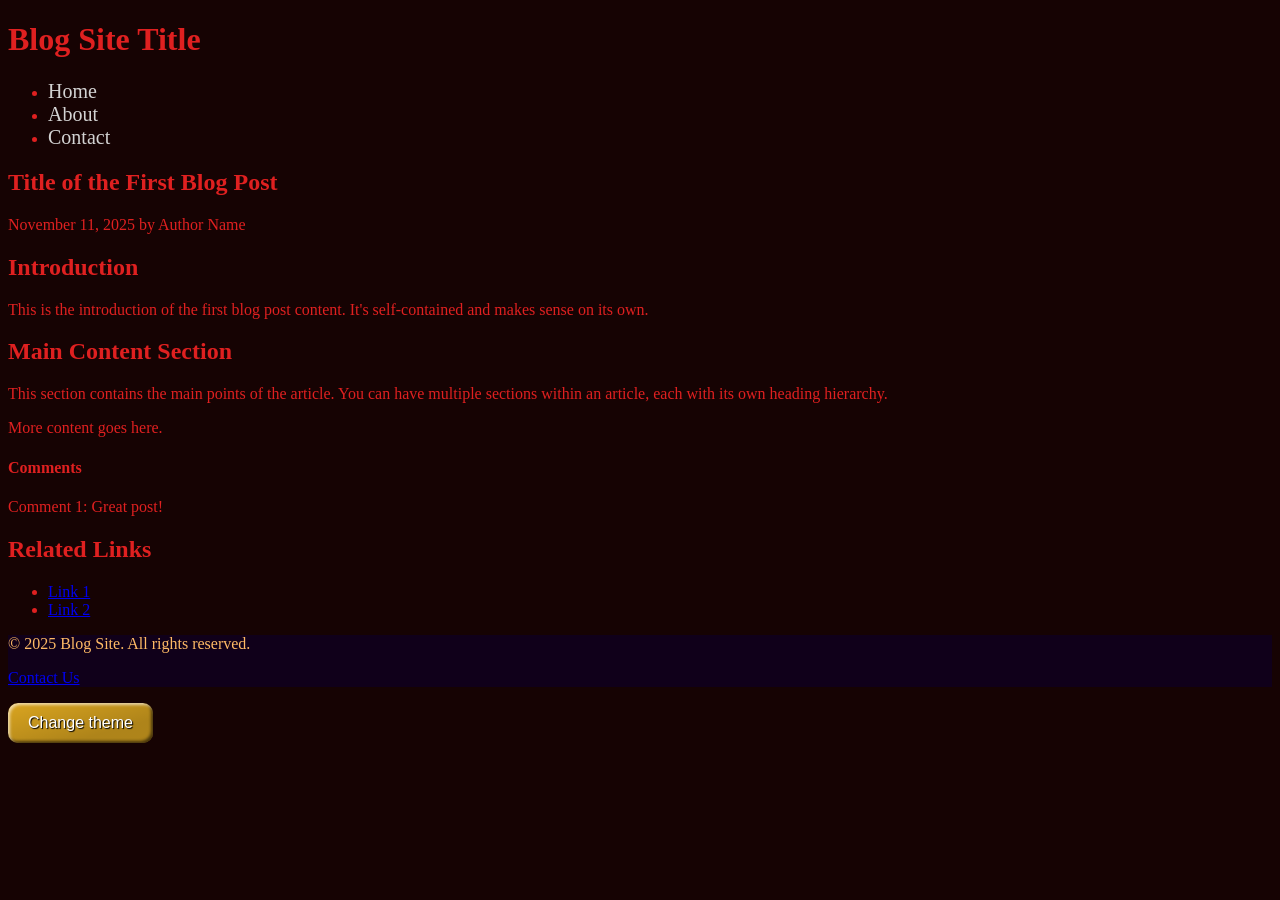
==== index.html @ 4b53f002 "fixed some errors?" ====
<!doctype html>
<html lang="en">
  <head>
    <meta charset="UTF-8" />
    <meta name="viewport" content="width=device-width, initial-scale=1.0" />
    <title>Portfolio: [Insert Name Here]</title>
    <script src="script.js" type="module"></script>
    <!-- Optional: Link to a CSS file if desired -->
    <link id="theme" , rel="stylesheet" href="dark.css" />
  </head>

  <body>
    <header>
      <h1>Blog Site Title</h1>
      <nav>
        <ul>
          <li><a href=".">Home</a></li>
          <li><a href=".">About</a></li>
          <li><a href=".">Contact</a></li>
        </ul>
      </nav>
    </header>

    <main>
      <!-- Blog Post 1 -->
      <article>
        <h2>Title of the First Blog Post</h2>
        <p>
          <time datetime="2025-11-11">November 11, 2025</time> by Author Name
        </p>
        <section>
          <h2>Introduction</h2>
          <p>
            This is the introduction of the first blog post content. It's
            self-contained and makes sense on its own.
          </p>
        </section>
        <section>
          <h2>Main Content Section</h2>
          <p>
            This section contains the main points of the article. You can have
            multiple sections within an article, each with its own heading
            hierarchy.
          </p>
          <p>More content goes here.</p>
        </section>
        <!-- Optional: Comments section -->
        <section aria-label="Comments">
          <h4>Comments</h4>
          <p>Comment 1: Great post!</p>
        </section>
      </article>

      <!-- Optional: Sidebar with related content -->
      <aside>
        <h2>Related Links</h2>
        <ul>
          <li><a href="#">Link 1</a></li>
          <li><a href="#">Link 2</a></li>
        </ul>
      </aside>
    </main>

    <footer>
      <p>&copy; 2025 Blog Site. All rights reserved.</p>
      <p><a href="mailto:contact@example.com">Contact Us</a></p>
    </footer>
  </body>
</html>

<button id="switch">Change theme</button>
---- dark.css ----
:root {
  --bloodyRed1: hsl(0, 75%, 5%);
  --bloodyRed2: hsl(0, 75%, 10%);
  --bloodyRed3: hsl(0, 75%, 20%);
  --bloodyRed4: hsl(0, 75%, 30%);
  --bloodyRed5: hsl(0, 75%, 40%);
  --bloodyRed6: hsl(0, 75%, 50%);
  --bloodyRed7: hsl(0, 75%, 60%);
  --bloodyRed8: hsl(0, 75%, 70%);
  --bloodyRed9: hsl(0, 75%, 80%);
  --bloodyRed10: hsl(0, 75%, 90%);
  --bloodyRed11: hsl(0, 75%, 100%);

  --yellow1: hsl(61, 100%, 5%);
  --yellow2: hsl(61, 100%, 10%);
  --yellow3: hsl(61, 100%, 20%);
  --yellow4: hsl(61, 100%, 30%);
  --yellow5: hsl(61, 100%, 40%);
  --yellow6: hsl(61, 100%, 50%);
  --yellow7: hsl(61, 100%, 60%);
  --yellow8: hsl(61, 100%, 70%);
  --yellow9: hsl(61, 100%, 80%);
  --yellow10: hsl(61, 100%, 90%);
  --yellow11: hsl(61, 100%, 100%);

  --orange1: hsl(33, 100%, 5%);
  --orange2: hsl(33, 100%, 10%);
  --orange3: hsl(33, 100%, 20%);
  --orange4: hsl(33, 100%, 30%);
  --orange5: hsl(33, 100%, 40%);
  --orange6: hsl(33, 100%, 50%);
  --orange7: hsl(33, 100%, 60%);
  --orange8: hsl(33, 100%, 70%);
  --orange9: hsl(33, 100%, 80%);
  --orange10: hsl(33, 100%, 90%);
  --orange11: hsl(33, 100%, 100%);

  --purple1: hsl(278, 100%, 5%);
  --purple2: hsl(278, 100%, 10%);
  --purple3: hsl(278, 100%, 20%);
  --purple4: hsl(278, 100%, 30%);
  --purple5: hsl(278, 100%, 40%);
  --purple6: hsl(278, 100%, 50%);
  --purple7: hsl(278, 100%, 60%);
  --purple8: hsl(278, 100%, 70%);
  --purple9: hsl(278, 100%, 80%);
  --purple10: hsl(278, 100%, 90%);
  --purple11: hsl(278, 100%, 100%);
}

body {
  color: var(--bloodyRed6);
  text-decoration-color: var(--yellow5);
  background-color: var(--bloodyRed1);
  max-width: 3000px;
}

footer {
  color: var(--orange8);
  background-color: var(--purple1);
}

.read {
  max-width: 1730px;
  margin: auto;
  margin-top: 20px;

  display: grid;
  grid-template-columns: 200px 700px;
  gap: 0;

  color: var(--orange6);
  padding: 0.01px 20px 1px 20px;

  text-align: left;
  border-radius: 50px;
}

.heads {
  max-width: 300px;
  font-size: 14px;
}

nav a {
  color: lightgray;
  text-decoration: none;
  font-size: 20px;
  font-weight: 500;
}

a:hover {
  color: white;
}

.StartOf {
  display: flex;
  flex-direction: row;
  border-bottom: 2px solid gray;

  color: lightcyan;
  border-radius: 20px;
  max-width: 1800px;
  padding: 5px 20px 5px 20px;

  margin: auto;
  gap: 60px;
}

.intro {
  max-width: 200px;
  max-height: 180px;

  margin-top: 10px;
  margin-bottom: 0;
  margin-left: 10px;
  margin-right: 0;

  border-radius: 10px;
  border: 5px black;
}

.intro2 {
  max-width: 200px;
  max-height: 180px;

  margin-top: 10px;
  margin-bottom: 0;
  margin-left: 10px;
  margin-right: 0;

  border-radius: 10px;
  border: 5px black;
}

.intro3 {
  max-width: 200px;
  max-height: 180px;

  margin-top: 10px;
  margin-bottom: 0;
  margin-left: 10px;
  margin-right: 0;

  border-radius: 10px;
  border: 5px black;
}

button {
  border: 0;
  line-height: 2.5;
  padding: 0 20px;
  font-size: 1rem;
  text-align: center;
  color: white;
  text-shadow: 1px 1px 1px black;
  border-radius: 10px;
  background-color: goldenrod;
  background-image: linear-gradient(
    to top left,
    rgb(0 0 0 / 0.2),
    rgb(0 0 0 / 0.2) 30%,
    transparent
  );
  box-shadow:
    inset 2px 2px 3px rgb(255 255 255 / 0.6),
    inset -2px -2px 3px rgb(0 0 0 / 0.6);
}

button:hover {
  background-color: red;
  color: black;
}

button:active {
  box-shadow:
    inset -2px -2px 3px rgb(255 255 255 / 0.6),
    inset 2px 2px 3px rgb(0 0 0 / 0.6);
}

.ssection1 {
  text-shadow: 1px 1px 1px black;
  text-align: center;
}

.arr1 {
  max-width: 880px;
  margin-top: 5px;
  margin-bottom: 5px;
  margin-left: 60px;
  margin-right: 30px;
  padding: 2px 5px;
  border-radius: 20px;

  box-shadow: 2px 2px 1px 1px black;

  color: var(--yellow9);
  text-decoration-color: var(--yellow5);
  background-color: var(--bloodyRed1);

  font-size: 16px;
}

.main1 {
  max-width: 300px;
  max-height: 300px;

  margin: auto;

  border-radius: 10px;
  border: solid black;

  box-shadow: inset 0.5px 0.5px 0.5px 0.5px black;
  box-shadow: 0.5px 0.5px 0.5px 0.5px whitesmoke;

  float: right;
}

.main2 {
  max-width: 300px;
  max-height: 300px;

  margin: auto;

  border-radius: 10px;
  border: solid black;
  box-shadow: inset 5px 5px 5px 5px black;
  box-shadow: 0.5px 0.5px 0.5px 0.5px whitesmoke;

  float: right;
}

.main3 {
  max-width: 300px;
  max-height: 300px;

  margin: auto;

  border-radius: 10px;
  border: solid black;
  box-shadow: inset 0.5px 0.5px 0.5px 0.5px black;
  box-shadow: 0.5px 0.5px 0.5px 0.5px whitesmoke;

  float: right;
}

.main4 {
  max-width: 300px;
  max-height: 300px;

  margin: auto;

  border-radius: 10px;
  border: solid black;
  box-shadow: inset 0.5px 0.5px 0.5px 0.5px black;
  box-shadow: 0.5px 0.5px 0.5px 0.5px whitesmoke;

  float: right;
}

.main5 {
  max-width: 300px;
  max-height: 300px;

  margin: auto;

  border-radius: 10px;
  border: solid black;
  box-shadow: inset 0.5px 0.5px 0.5px 0.5px black;
  box-shadow: 0.5px 0.5px 0.5px 0.5px whitesmoke;

  float: right;
}

.main6 {
  max-width: 300px;
  max-height: 300px;

  margin: auto;

  border-radius: 10px;
  border: solid black;
  box-shadow: inset 0.5px 0.5px 0.5px 0.5px black;
  box-shadow: 0.5px 0.5px 0.5px 0.5px whitesmoke;

  float: right;
}

.description {
  max-width: 600px;
  max-height: 380px;
  margin-top: 10px;
  margin-bottom: 0;
  margin-left: 0px;
  margin-right: 0;

  border: 1px solid white;
  border-radius: 15px;
  padding: 5px 5px;

  font-size: 15px;

  background-color: black;

  text-align: center;
}

.arr2 {
  max-width: 300px;
  margin-top: 5px;
  margin-bottom: 5px;
  margin-left: 220px;
  margin-right: auto;
  padding: 5px 5px;
  border: 2px solid darkred;
  border-radius: 20px;

  box-shadow: 2px 2px 1px black;

  color: var(--orange6);
  text-decoration-color: var(--yellow5);
  background-color: var(--bloodyRed1);
}

html {
  scroll-behavior: smooth;
}

.NavigateMe {
  position: fixed;
  margin: auto;

  color: cadetblue;
  background-color: var(--bloodyRed2);

  border: 3px solid black;
  border-radius: 20px;

  text-align: left;
}
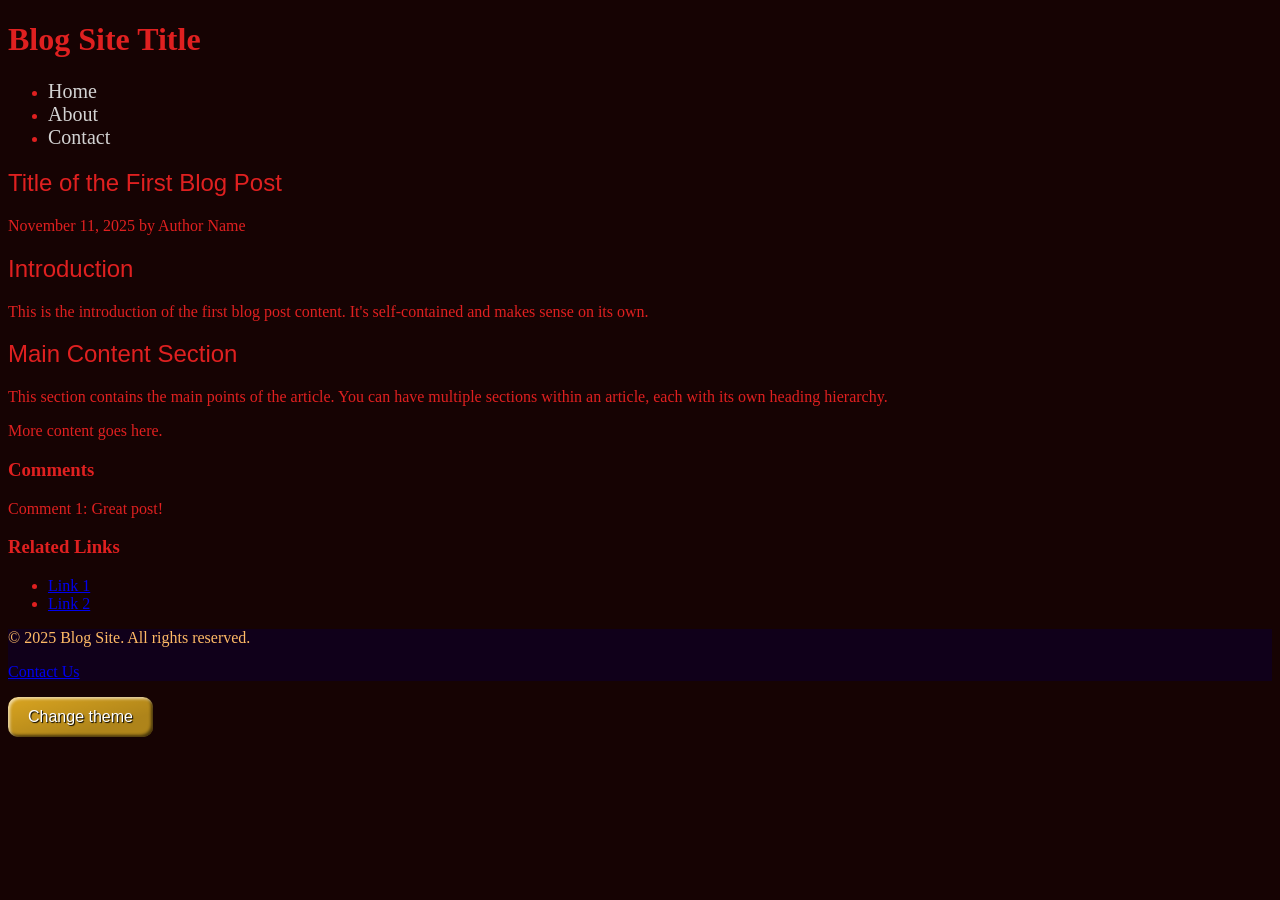
==== commit 37bbf424: "Do I pass the checks now?" ====
--- a/index.html
+++ b/index.html
@@ -5,8 +5,7 @@
     <meta name="viewport" content="width=device-width, initial-scale=1.0" />
     <title>Portfolio: [Insert Name Here]</title>
     <script src="script.js" type="module"></script>
-    <!-- Optional: Link to a CSS file if desired -->
-    <link id="theme" , rel="stylesheet" href="dark.css" />
+    <link id="theme" rel="stylesheet" href="dark.css" />
   </head>
 
   <body>
@@ -46,14 +45,14 @@
         </section>
         <!-- Optional: Comments section -->
         <section aria-label="Comments">
-          <h4>Comments</h4>
+          <h3>Comments</h3>
           <p>Comment 1: Great post!</p>
         </section>
       </article>
 
       <!-- Optional: Sidebar with related content -->
       <aside>
-        <h2>Related Links</h2>
+        <h3>Related Links</h3>
         <ul>
           <li><a href="#">Link 1</a></li>
           <li><a href="#">Link 2</a></li>
@@ -65,7 +64,6 @@
       <p>&copy; 2025 Blog Site. All rights reserved.</p>
       <p><a href="mailto:contact@example.com">Contact Us</a></p>
     </footer>
+    <button id="switch">Change theme</button>
   </body>
 </html>
-
-<button id="switch">Change theme</button>
--- a/dark.css
+++ b/dark.css
@@ -66,7 +66,7 @@
   margin-top: 20px;
 
   display: grid;
-  grid-template-columns: 200px 700px;
+  grid-template-columns: 300px 700px;
   gap: 0;
 
   color: var(--orange6);
@@ -198,6 +198,16 @@
   background-color: var(--bloodyRed1);
 
   font-size: 16px;
+
+  font-family: "Neuton", serif;
+  font-weight: 270;
+  font-style: normal;
+}
+
+h2 {
+  font-family: "Concert One", sans-serif;
+  font-weight: 300;
+  font-style: normal;
 }
 
 .main1 {
@@ -308,7 +318,7 @@
   max-width: 300px;
   margin-top: 5px;
   margin-bottom: 5px;
-  margin-left: 220px;
+  margin-left: 0;
   margin-right: auto;
   padding: 5px 5px;
   border: 2px solid darkred;
@@ -326,7 +336,6 @@
 }
 
 .NavigateMe {
-  position: fixed;
   margin: auto;
 
   color: cadetblue;
@@ -336,4 +345,8 @@
   border-radius: 20px;
 
   text-align: left;
-}
+
+  position: sticky;
+  top: 20px;
+  align-self: start;
+}
